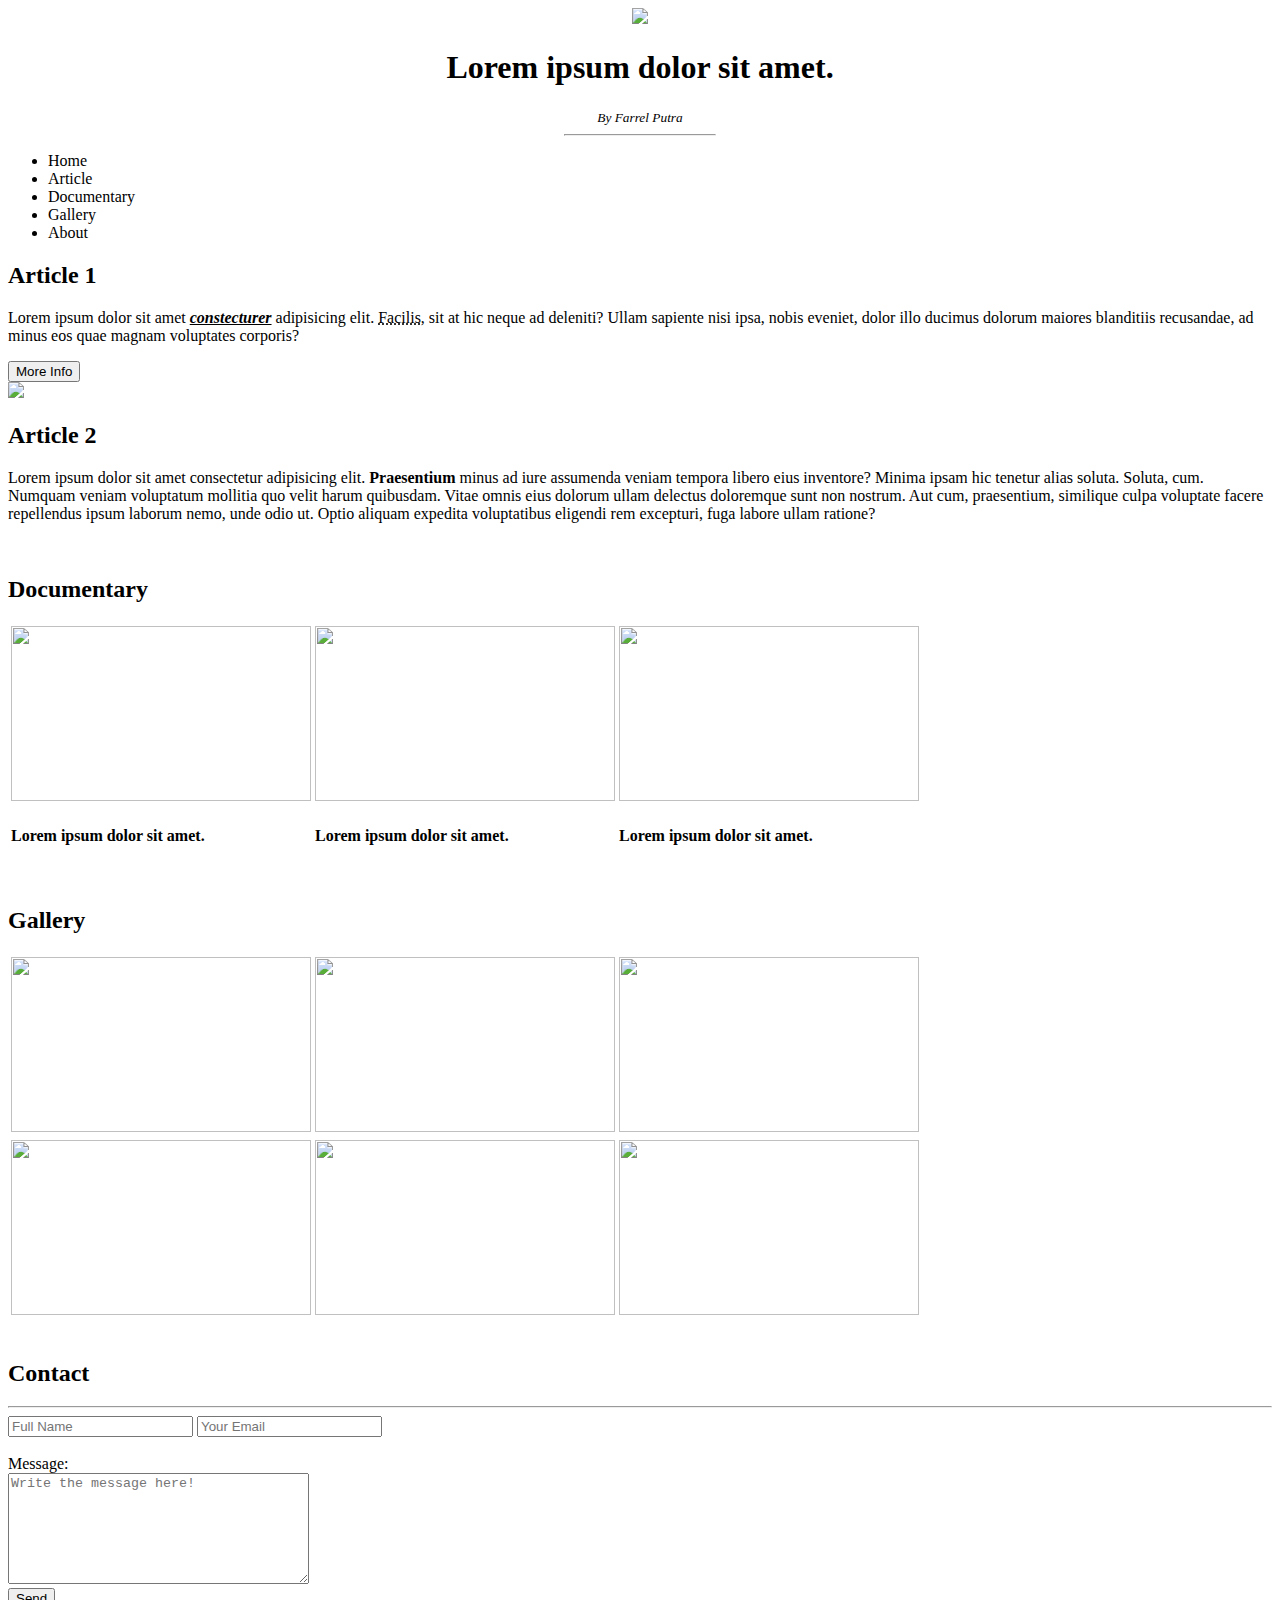
==== index.html @ ca024680 "Add files via upload" ====
<!DOCTYPE html>
<html lang="en">
<head>
    <title>Website Artikel</title>
    <link rel="icon" href="img/Icon.png">
</head>
<body>
    <div class="homepage">
        <center>
            <a href="img/Logo.png" target="_blank">
                <img src="img/Logo.png" width="250">
            </a>
            <h1>Lorem ipsum dolor sit amet.</h1>
            <small><i>By Farrel Putra</i></small>
            <hr width="150">
        </center>
    </div>
    
    <div class="navbar">
        <ul>
            <li>Home</li>
            <li>Article</li>
            <li>Documentary</li>
            <li>Gallery</li>
            <li>About</li>
        </ul>
    </div>
    
    <div class="article">

        <div class="article1">
            <h2><strong>Article 1</strong></h2>
            <p>
                Lorem ipsum dolor sit amet <u><i><b>constecturer</b></i></u> adipisicing elit. <abbr title="test">Facilis</abbr>, sit at hic neque ad deleniti? Ullam sapiente nisi ipsa, nobis eveniet, dolor illo ducimus dolorum maiores blanditiis recusandae, ad minus eos quae magnam voluptates corporis?
            </p>
            <a href="https://www.google.com"><button>More Info</button></a>
        </div>

        <div class="article2">
            <img src="img/Image1.png" width="180">
            <h2>Article 2</h2>
            <p>
                Lorem ipsum dolor sit amet consectetur adipisicing elit. <strong>Praesentium</strong> minus ad iure assumenda veniam tempora libero eius inventore? Minima ipsam hic tenetur alias soluta. Soluta, cum. Numquam veniam voluptatum mollitia quo velit harum quibusdam. Vitae omnis eius dolorum ullam delectus doloremque sunt non nostrum. Aut cum, praesentium, similique culpa voluptate facere repellendus ipsum laborum nemo, unde odio ut. Optio aliquam expedita voluptatibus eligendi rem excepturi, fuga labore ullam ratione?
            </p>
        </div>

    </div>
    
    <br>

    <div class="documentary">

        <h2>Documentary</h2>

        <table>
            <tr>
                <td>
                    <img src="img/1.jpg" width="300" height="175">
                    <h4>Lorem ipsum dolor sit amet.</h4>
                </td>
                <td>
                    <img src="img/2.jpg" width="300" height="175">
                    <h4>Lorem ipsum dolor sit amet.</h4>
                </td>
                <td>
                    <img src="img/3.jpg" width="300" height="175">
                    <h4>Lorem ipsum dolor sit amet.</h4>
                </td>
            </tr>
        </table>

    </div>
  
    <br>
    
    <div class="gallery">

        <h2>Gallery</h2>
        <table>
            <tr>
                <td>
                    <img src="img/1.jpg" width="300" height="175">
                </td>
                <td>
                    <img src="img/2.jpg" width="300" height="175">
                </td>
                <td>
                    <img src="img/3.jpg" width="300" height="175">
                </td>
            </tr>
            <tr>
                <td>
                    <img src="img/4.jpg" width="300" height="175">
                </td>
                <td>
                    <img src="img/5.jpg" width="300" height="175">
                </td>
                <td>
                    <img src="img/6.jpg" width="300" height="175">
                </td>
            </tr>
        </table>

    </div>
  
    <br>

    <div class="contact">

        <h2>Contact</h2>
        <hr>
        <form>
            <input type="text" placeholder="Full Name">
            <input type="gmail" placeholder="Your Email">
            <br><br>
            <label>Message: </label>
            <br>
            <textarea cols="35" rows="7" placeholder="Write the message here!"></textarea>
            <br>
            <button>Send</button>
        </form>

    </div>
    
</body>
</html>
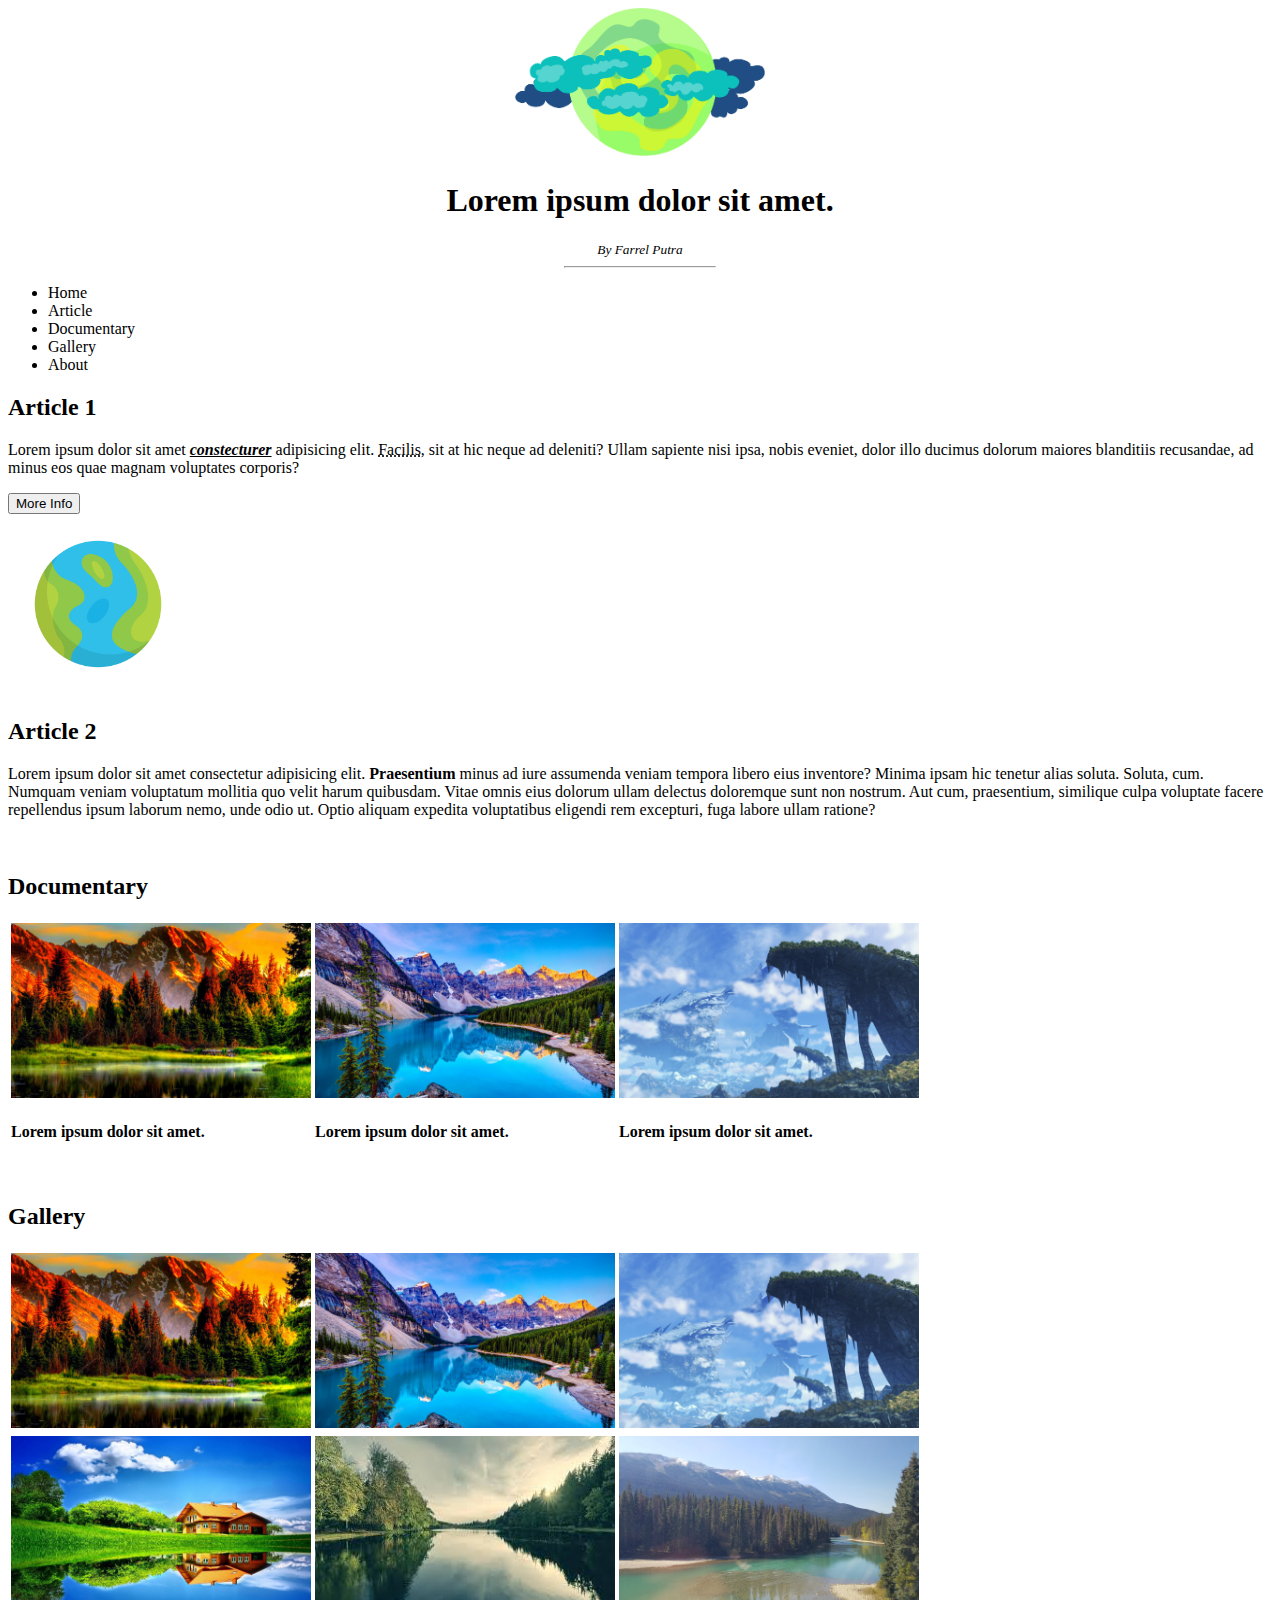
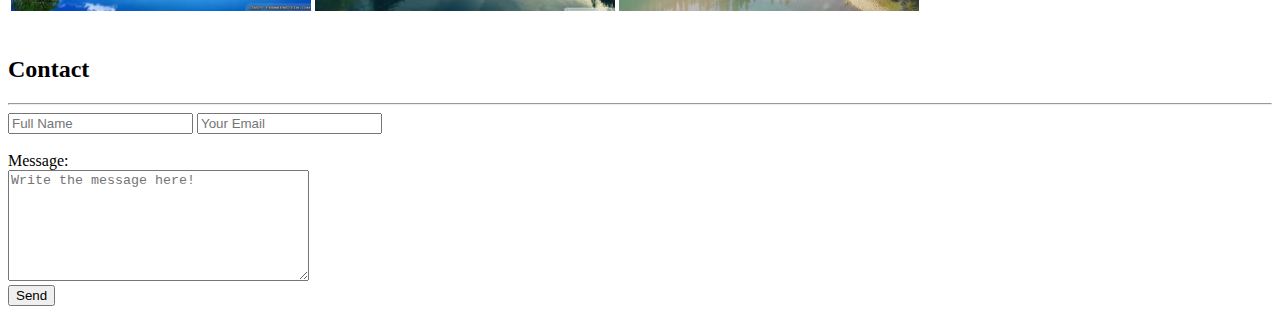
==== commit 68021921: "Update index.html" ====
--- a/index.html
+++ b/index.html
@@ -1,11 +1,16 @@
 <!DOCTYPE html>
 <html lang="en">
 <head>
+    <meta charset="UTF-8" />
+    <meta http-equiv="X-UA-Compatible" content="IE-edge" />
+    <meta name="viewport" content="width=device-width, initial-scale=1.0" />
+
     <title>Website Artikel</title>
     <link rel="icon" href="img/Icon.png">
 </head>
 <body>
-    <div class="homepage">
+
+    <div>
         <center>
             <a href="img/Logo.png" target="_blank">
                 <img src="img/Logo.png" width="250">
@@ -16,7 +21,7 @@
         </center>
     </div>
     
-    <div class="navbar">
+    <div>
         <ul>
             <li>Home</li>
             <li>Article</li>
@@ -26,9 +31,9 @@
         </ul>
     </div>
     
-    <div class="article">
+    <div>
 
-        <div class="article1">
+        <div>
             <h2><strong>Article 1</strong></h2>
             <p>
                 Lorem ipsum dolor sit amet <u><i><b>constecturer</b></i></u> adipisicing elit. <abbr title="test">Facilis</abbr>, sit at hic neque ad deleniti? Ullam sapiente nisi ipsa, nobis eveniet, dolor illo ducimus dolorum maiores blanditiis recusandae, ad minus eos quae magnam voluptates corporis?
@@ -36,7 +41,7 @@
             <a href="https://www.google.com"><button>More Info</button></a>
         </div>
 
-        <div class="article2">
+        <div>
             <img src="img/Image1.png" width="180">
             <h2>Article 2</h2>
             <p>
@@ -48,7 +53,7 @@
     
     <br>
 
-    <div class="documentary">
+    <div>
 
         <h2>Documentary</h2>
 
@@ -73,7 +78,7 @@
   
     <br>
     
-    <div class="gallery">
+    <div>
 
         <h2>Gallery</h2>
         <table>
@@ -105,7 +110,7 @@
   
     <br>
 
-    <div class="contact">
+    <div>
 
         <h2>Contact</h2>
         <hr>
@@ -123,4 +128,4 @@
     </div>
     
 </body>
-</html>+</html>
